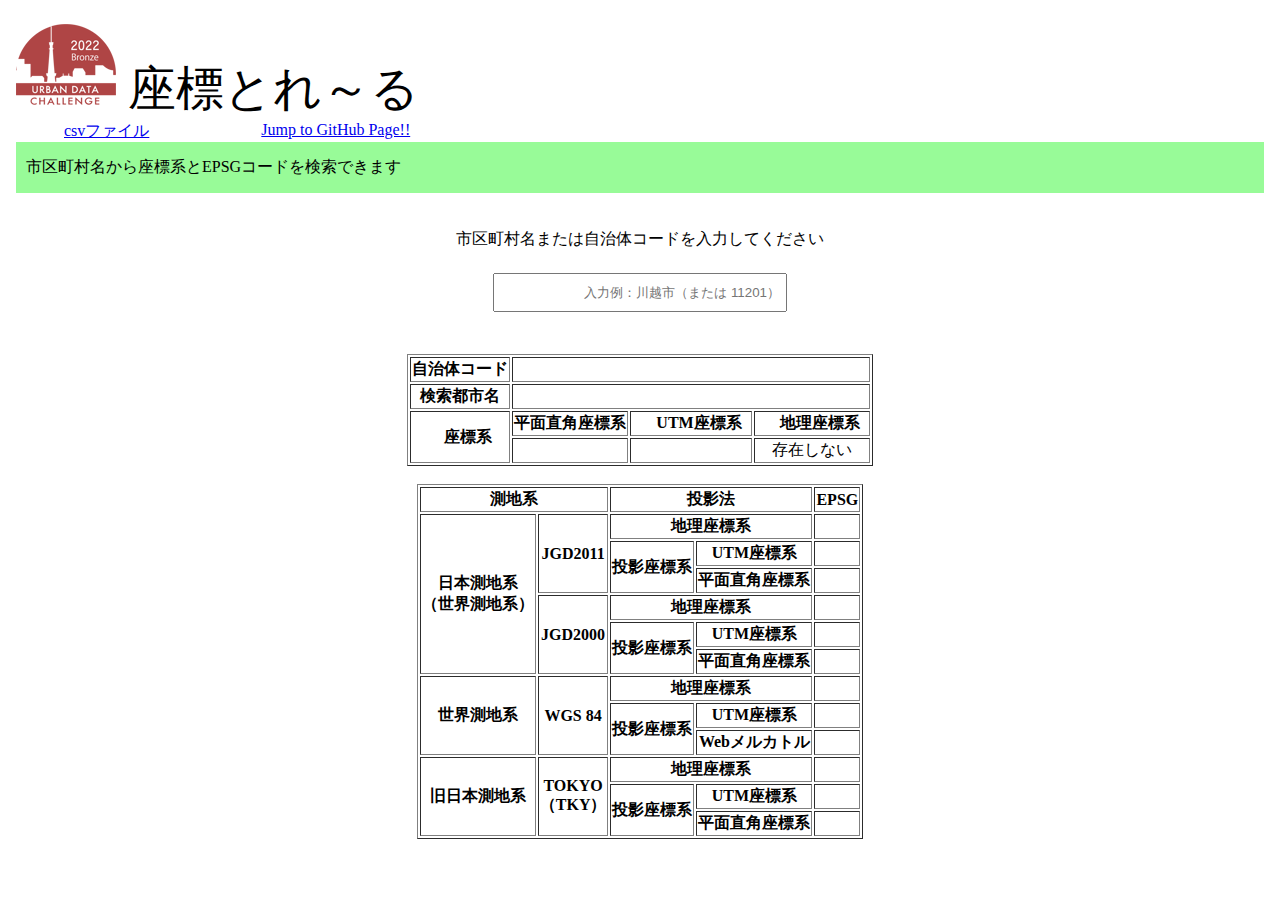
==== index.html @ e241bd5d "文言の追加" ====
<!DOCTYPE html>
<html lang="ja">

<head>
    <meta charset="utf-8">
    <title>座標とれ～る</title>
    <link href="GeoCatch.css" rel='stylesheet' 　media="all">
    <meta name="viewport" content="width=device-width,initial-scale=1.0,minimum-scale=1.0">
    <link rel="icon" href="favicon.ico" />
    <script async defer src="https://buttons.github.io/buttons.js"></script>
</head>

<body>
    <main>
        <font size="7">
            <a href="https://urbandata-challenge.jp/news/udc2022prize"><img src="UDClogo_.png"></a> 座標とれ～る</font>
        <div class="jump_download">
            <span>　　　</span>
            <a class="csv_download" href="GeoCatch.csv" download>csvファイル</a>
            <span>　　　　　　　</span>
            <a class="github-button" href="https://github.com/new-flathill/new-flathill.github.io" data-size="large"
                aria-label="Use this GitHub Action new-flathill/new-flathill.github.io on GitHub">Jump to GitHub Page!!</a>
        </div>

        <div style="padding:  15px 10px;  background: #98fb98;">市区町村名から座標系とEPSGコードを検索できます</div>

        <li class="li_center">
            <div style="padding:  15px 10px; size: 10;">市区町村名または自治体コードを入力してください</div>
            <input class="municipalities" type="text" id="municipalities" list="NameList"
            placeholder="入力例：川越市（または 11201）" onchange=text_type() oninput=searchCity() onfocus=this.select()>
            <datalist id="NameList"></datalist>
            </input>
        </li>

        <li class="li_center" id="single">
            <table border="1" style="margin-bottom: 10;">
                <tr>
                    <th colspan="3">自治体コード</th>
                    <td colspan="11" id="single_code">　</td>
                </tr>
                <tr>
                    <th colspan="3">検索都市名</th>
                    <td colspan="11" id="single_title">　</td>
                </tr>
                <tr>
                    <th colspan="3" rowspan="2">　座標系　</th>
                    <th colspan="4" rowspan="1" >平面直角座標系</th>
                    <th colspan="4" rowspan="1" >　UTM座標系　</th>
                    <th colspan="3" rowspan="1" >　地理座標系　</th>
                </tr>  
                <tr>
                    <td colspan="4" rowspan="1" id="flatK">　</td>
                    <td colspan="4" rowspan="1" id="utmK">　</td>
                    <td colspan="3" rowspan="1" id="geoK">存在しない</td>
                </tr>
            </table><br>

            <table border="1">
                <tr>
                    <th colspan="4">測地系</th>
                    <th colspan="4">投影法</th>
                    <th colspan="3"> EPSG </th>
                </tr>
                <!-- JGD2011の表作成部分 -->
                <tr>
                    <th rowspan="6" colspan="2">日本測地系<br>（世界測地系）</th>
                    <th rowspan="3" colspan="2">JGD2011</th>
                    <th rowspan="1" colspan="4">地理座標系</td>
                    <td colspan="3" id="JGD2011_geo"></td>
                </tr>
                <tr>
                    <th rowspan="2" colspan="2">投影座標系</th>
                    <th rowspan="1" colspan="2">UTM座標系</th>
                    <td colspan="3" id="JGD2011_utm"></td>
                </tr>
                <tr>
                    <th rowspan="1" colspan="2">平面直角座標系</th>
                    <td colspan="3" id="JGD2011_flat"></td>
                </tr>
                <!-- JGD2000の表作成部分 -->
                <tr>
                    <th rowspan="3" colspan="2">JGD2000</th>
                    <th rowspan="1" colspan="4">地理座標系</td>
                    <td colspan="3" id="JGD2000_geo"></td>
                </tr>
                <tr>
                    <th rowspan="2" colspan="2">投影座標系</th>
                    <th rowspan="1" colspan="2">UTM座標系</th>
                    <td colspan="3" id="JGD2000_utm"></td>
                </tr>
                <tr>
                    <th rowspan="1" colspan="2">平面直角座標系</th>
                    <td colspan="3" id="JGD2000_flat"></td>
                </tr>
                <!-- WGS84の表作成部分 -->
                <tr>
                    <th rowspan="3" colspan="2">世界測地系</th>
                    <th rowspan="3" colspan="2">WGS 84</th>
                    <th rowspan="1" colspan="4">地理座標系</td>
                    <td colspan="3" id="WGS84_geo"></td>
                </tr>
                <tr>
                    <th rowspan="2" colspan="2">投影座標系</th>
                    <th rowspan="1" colspan="2">UTM座標系</th>
                    <td colspan="3" id="WGS84_utm"></td>
                </tr>
                <tr>
                    <th rowspan="1" colspan="2">Webメルカトル</th>
                    <td colspan="3" id="WGS_mer"></td>
                </tr>
                <!-- 旧日本測地系の表作成部分 -->
                <tr>
                    <th rowspan="3" colspan="2">旧日本測地系</th>
                    <th rowspan="3" colspan="2">TOKYO<br>（TKY）</th>
                    <th rowspan="1" colspan="4">地理座標系</td>
                    <td colspan="3" id="tky_geo"></td>
                </tr>
                <tr>
                    <th rowspan="2" colspan="2">投影座標系</th>
                    <th rowspan="1" colspan="2">UTM座標系</th>
                    <td colspan="3" id="tky_utm"></td>
                </tr>
                <tr>
                    <th rowspan="1" colspan="2">平面直角座標系</th>
                    <td colspan="3" id="tky_flat"></td>
                </tr>
            </table>
        </li>

        <!-- W表示の表 -->
        <li class="li_center" id="multi_top" hidden>
            <table border="1" align="left" class="left_table">
                <tr>
                    <th colspan="3">自治体コード</th>
                    <td colspan="11" id="code_left">　</td>
                </tr>
                <tr>
                    <th colspan="3">検索都市名</th>
                    <td colspan="11" id="title_left">　</td>
                </tr>
                <tr>
                    <th colspan="3" rowspan="2">　座標系　</th>
                    <th colspan="4">平面直角座標系</th>
                    <th colspan="4">　UTM座標系　</th>
                    <th colspan="3">　地理座標系　</th>
                </tr>  
                <tr>
                    <td colspan="4" id="flatK_left">　</td>
                    <td colspan="4" id="utmK_left">　</td>
                    <td colspan="3" id="geoK_left">存在しない</td>
                </tr>
            </table>

            <table border="1" align="right" class="right_table">
                <tr>
                    <th colspan="3">自治体コード</th>
                    <td colspan="11" id="code_right">　</td>
                </tr>
                <tr>
                    <th colspan="3">検索都市名</th>
                    <td colspan="11" id="title_right">　</td>
                </tr>
                <tr>
                    <th colspan="3" rowspan="2">　座標系　</th>
                    <th colspan="4">平面直角座標系</th>
                    <th colspan="4">　UTM座標系　</th>
                    <th colspan="3">　地理座標系　</th>
                </tr>  
                <tr>
                    <td colspan="4" id="flatK_right">　</td>
                    <td colspan="4" id="utmK_right">　</td>
                    <td colspan="3" id="geoK_right">存在しない</td>
                </tr>
            </table>
        </li>

        <li class="li_center" id="multi_bottom" hidden>

            <table border="1" align="left" class="left_table">
                <tr>
                    <th colspan="4">測地系</th>
                    <th colspan="4">投影法</th>
                    <th colspan="3"> EPSG </th>
                </tr>
                <!-- JGD2011の表作成部分 -->
                <tr>
                    <th rowspan="6" colspan="2">日本測地系<br>（世界測地系）</th>
                    <th rowspan="3" colspan="2">JGD2011</th>
                    <th rowspan="1" colspan="4">地理座標系</td>
                    <td colspan="3" id="JGD2011_geo_left"></td>
                </tr>
                <tr>
                    <th rowspan="2" colspan="2">投影座標系</th>
                    <th rowspan="1" colspan="2">UTM座標系</th>
                    <td colspan="3" id="JGD2011_utm_left"></td>
                </tr>
                <tr>
                    <th rowspan="1" colspan="2">平面直角座標系</th>
                    <td colspan="3" id="JGD2011_flat_left"></td>
                </tr>
                <!-- JGD2000の表作成部分 -->
                <tr>
                    <th rowspan="3" colspan="2">JGD2000</th>
                    <th rowspan="1" colspan="4">地理座標系</td>
                    <td colspan="3" id="JGD2000_geo_left"></td>
                </tr>
                <tr>
                    <th rowspan="2" colspan="2">投影座標系</th>
                    <th rowspan="1" colspan="2">UTM座標系</th>
                    <td colspan="3" id="JGD2000_utm_left"></td>
                </tr>
                <tr>
                    <th rowspan="1" colspan="2">平面直角座標系</th>
                    <td colspan="3" id="JGD2000_flat_left"></td>
                </tr>
                <!-- WGS84の表作成部分 -->
                <tr>
                    <th rowspan="3" colspan="2">世界測地系</th>
                    <th rowspan="3" colspan="2">WGS 84</th>
                    <th rowspan="1" colspan="4">地理座標系</td>
                    <td colspan="3" id="WGS84_geo_left"></td>
                </tr>
                <tr>
                    <th rowspan="2" colspan="2">投影座標系</th>
                    <th rowspan="1" colspan="2">UTM座標系</th>
                    <td colspan="3" id="WGS84_utm_left"></td>
                </tr>
                <tr>
                    <th rowspan="1" colspan="2">Webメルカトル</th>
                    <td colspan="3" id="WGS_mer_left"></td>
                </tr>
                <!-- 旧日本測地系の表作成部分 -->
                <tr>
                    <th rowspan="3" colspan="2">旧日本測地系</th>
                    <th rowspan="3" colspan="2">TOKYO<br>（TKY）</th>
                    <th rowspan="1" colspan="4">地理座標系</td>
                    <td colspan="3" id="tky_geo_left"></td>
                </tr>
                <tr>
                    <th rowspan="2" colspan="2">投影座標系</th>
                    <th rowspan="1" colspan="2">UTM座標系</th>
                    <td colspan="3" id="tky_utm_left"></td>
                </tr>
                <tr>
                    <th rowspan="1" colspan="2">平面直角座標系</th>
                    <td colspan="3" id="tky_flat_left"></td>
                </tr>
            </table>

            <table border="1" align="right" class="right_table">
                <tr>
                    <th colspan="4">測地系</th>
                    <th colspan="4">投影法</th>
                    <th colspan="3"> EPSG </th>
                </tr>
                <!-- JGD2011の表作成部分 -->
                <tr>
                    <th rowspan="6" colspan="2">日本測地系<br>（世界測地系）</th>
                    <th rowspan="3" colspan="2">JGD2011</th>
                    <th rowspan="1" colspan="4">地理座標系</td>
                    <td colspan="3" id="JGD2011_geo_right"></td>
                </tr>
                <tr>
                    <th rowspan="2" colspan="2">投影座標系</th>
                    <th rowspan="1" colspan="2">UTM座標系</th>
                    <td colspan="3" id="JGD2011_utm_right"></td>
                </tr>
                <tr>
                    <th rowspan="1" colspan="2">平面直角座標系</th>
                    <td colspan="3" id="JGD2011_flat_right"></td>
                </tr>
                <!-- JGD2000の表作成部分 -->
                <tr>
                    <th rowspan="3" colspan="2">JGD2000</th>
                    <th rowspan="1" colspan="4">地理座標系</td>
                    <td colspan="3" id="JGD2000_geo_right"></td>
                </tr>
                <tr>
                    <th rowspan="2" colspan="2">投影座標系</th>
                    <th rowspan="1" colspan="2">UTM座標系</th>
                    <td colspan="3" id="JGD2000_utm_right"></td>
                </tr>
                <tr>
                    <th rowspan="1" colspan="2">平面直角座標系</th>
                    <td colspan="3" id="JGD2000_flat_right"></td>
                </tr>

                <!-- WGS84の表作成部分 -->
                <tr>
                    <th rowspan="3" colspan="2">世界測地系</th>
                    <th rowspan="3" colspan="2">WGS 84</th>
                    <th rowspan="1" colspan="4">地理座標系</td>
                    <td colspan="3" id="WGS84_geo_right"></td>
                </tr>
                <tr>
                    <th rowspan="2" colspan="2">投影座標系</th>
                    <th rowspan="1" colspan="2">UTM座標系</th>
                    <td colspan="3" id="WGS84_utm_right"></td>
                </tr>
                <tr>
                    <th rowspan="1" colspan="2">Webメルカトル</th>
                    <td colspan="3" id="WGS_mer_right"></td>
                </tr>

                <!-- 旧日本測地系の表作成部分 -->
                <tr>
                    <th rowspan="3" colspan="2">旧日本測地系</th>
                    <th rowspan="3" colspan="2">TOKYO<br>（TKY）</th>
                    <th rowspan="1" colspan="4">地理座標系</td>
                    <td colspan="3" id="tky_geo_right"></td>
                </tr>
                <tr>
                    <th rowspan="2" colspan="2">投影座標系</th>
                    <th rowspan="1" colspan="2">UTM座標系</th>
                    <td colspan="3" id="tky_utm_right"></td>
                </tr>
                <tr>
                    <th rowspan="1" colspan="2">平面直角座標系</th>
                    <td colspan="3" id="tky_flat_right"></td>
                </tr>
            </table>
        </li>
        <textarea class="error" id="error" readonly hidden></textarea>
        <textarea class="error_under" id="error_under" readonly hidden></textarea>
    </main>

    <script>
        //URLの取得
        let getURL = document.domain;
        // 画面ロード時にcsvを取得し、セッションストレージに保存
        getCSV()

        /**
         * 表の表示非表示を設定
         */
        function hidden(flag){
            // 表を一つ表示
            if(flag == 0){
                document.getElementById("single").hidden = false
                document.getElementById("multi_top").hidden = true
                document.getElementById("multi_bottom").hidden = true
                document.getElementById("error").hidden = true
                document.getElementById("error_under").hidden = true
            }
            // 表を二つ表示（三島村）
            else if (flag == 1){
                document.getElementById("single").hidden = true
                document.getElementById("multi_top").hidden = false
                document.getElementById("multi_bottom").hidden = false
                document.getElementById("error").hidden = true
                document.getElementById("error_under").hidden = true
            }
            // エラー文
            else {
                document.getElementById("single").hidden = true
                document.getElementById("multi_top").hidden = true
                document.getElementById("multi_bottom").hidden = true
                document.getElementById("error").hidden = false
                document.getElementById("error_under").hidden = false
            }
        }
            
        /**
         * 市区町村名取得
         * 検索欄に入力された文字を基に行を一意に定める
         * csv情報はセッションストレージから取得する
         */
        function searchCity(){
            // 表のidをリスト化
            var id_list = ["single_code", "single_title", "flatK", "geoK", "utmK", "JGD2011_flat", "JGD2011_utm", "JGD2011_geo", "JGD2000_flat",
                           "JGD2000_utm", "JGD2000_geo", "tky_flat", "tky_utm", "tky_geo", "WGS84_geo", "WGS84_utm", "WGS_mer"]
            // 毎回追加されるため、入力の最初はoptionsを空にする
            var OldList = document.getElementById("NameList")
            var OldOptions = OldList.options
            var count = OldOptions.length
            for (f=0; f<count; f++){
                OldList.removeChild(OldOptions[0])
            }
            // 検索都市名を取得(入力されるたびに)
            var CityName = document.getElementById("municipalities").value;
            var list = document.getElementById("NameList")
            for(let g=0; g<csv.length; g++){
                if (csv[g][3] == CityName || csv[g][5] == CityName || csv[g][6] == CityName){
                    csv_city = csv[g][2] + " " + csv[g][3]
                    var option = document.createElement("option")
                    // option.text = csv[g]
                    option.value = csv[g][2] + " " + csv[g][3]
                    list.appendChild(option)
                }
            }
            // 検索都市が一か所しかない場合にはプルダウンを削除する
            var NewList = document.getElementById("NameList")
            var NewOptions = NewList.options
            var count = NewOptions.length
            if (count == 1){
                NewList.removeChild(NewOptions[0])
            }
            // 検索都市名が空っぽの時には表も空っぽにする
            if (CityName == ""){
                for (s=0; s<id_list.length; s++){
                    document.getElementById(id_list[s]).innerHTML = "　"
                }
            }
        }

        /**
         * 市区町村座標取得
         * 名前から取得
         */
        function getEPSG_name(){
            // 表のidをリスト化
            var geo_list = ["flatK", "utmK", "geoK", "JGD2011_flat", "JGD2011_utm", "JGD2011_geo", "JGD2000_flat", "JGD2000_utm", "JGD2000_geo",
                            "tky_flat", "tky_utm", "tky_geo", "WGS84_geo", "WGS84_utm", "WGS_mer"]

            // 連続で検索する際に同じ情報にならないよう一回空っぽにする
            for(let h=0; h<geo_list.length; h++){
                document.getElementById(geo_list[h]).innerHTML = "　"
            }
            
            // 名前を取得して都道府県と市区町村を分ける
            var multi_name = document.getElementById("municipalities").value
            var name = multi_name.split(" ")

            var flag = 0

            // csvの中から、対応の部分を取得する
            for(let i=0; i<csv.length; i++){  // csvのリストの長さだけ探索を行う
                
                // 同じ名前の市区町村が存在するときの処理
                if (name[0] == csv[i][2] && name[1] == csv[i][3]){
                    document.getElementById("single_title").innerHTML = multi_name  // 検索都道府県＋市区町村名
                    document.getElementById("single_code").innerHTML = csv[i][1]
                    // 表の表示非表示
                    hidden(0)

                    // 検索市町村名のEPSGを入力
                    for (let j=7; j<22; j++){
                        document.getElementById(geo_list[j-7]).innerHTML = csv[i][j]
                    }
                    // 検索結果があったことの証明
                    flag = 1
                }
                // 市区町村が一つしか存在しない時の処理
                else if(csv[i][3] == multi_name || csv[i][5] == multi_name || csv[i][6] == multi_name){
                    document.getElementById("single_code").innerHTML = csv[i][1]
                    // 市区町村名がない場合は都道府県名のみ
                    if (csv[i][2] == multi_name && csv[i][3] == multi_name){
                        let none_title = csv[i][2]
                        document.getElementById("single_title").innerHTML = none_title
                    }
                    else{
                        let city_title = csv[i][2] + " " + csv[i][3]
                        document.getElementById("single_title").innerHTML = city_title
                    }
                    // 表の表示非表示
                    hidden(0)

                    // 検索市町村名のEPSGを入力
                    for (let j=7; j<22; j++){
                        document.getElementById(geo_list[j-7]).innerHTML = csv[i][j]
                    }
                    // 検索結果があったことの証明
                    flag = 1
                }
                // 三島村を検索したとき
                else if(multi_name == "三島村" || multi_name == "みしまむら"){
                    // 表の表示非表示
                    hidden(1)
                    if (csv[i][3] == "三島村（黒島）"){
                        document.getElementById("code_left").innerHTML = csv[i][1]
                        document.getElementById("title_left").innerHTML = "鹿児島県 三島村（黒島）"

                        // 検索市町村名のEPSGを入力
                        for (let j=7; j<22; j++){
                            var geo_id = geo_list[j-7] + "_left"
                            document.getElementById(geo_id).innerHTML = csv[i][j]
                        }
                    }
                    else if (csv[i][3] == "三島村（竹島・硫黄島）"){
                        document.getElementById("code_right").innerHTML = csv[i][1]
                        document.getElementById("title_right").innerHTML = "鹿児島県 三島村（竹島・硫黄島）"

                        // 検索市町村名のEPSGを入力
                        for (let j=7; j<22; j++){
                            var geo_id = geo_list[j-7] + "_right"
                            document.getElementById(geo_id).innerHTML = csv[i][j]
                        }
                    }
                    // 検索結果があったことの証明
                    flag = 1
                }
                // 最初都市名で検索したときに検索都市名に「都道府県名　都道府県名」が入るのを防ぐための処理
                else{

                }
            }
            // 存在しない市区町村名を入力した場合
            if (flag != 1){
                hidden(2)
                var error_name = document.getElementById("municipalities").value
                var error_sentence = "市区町村まで入力をお願いします。"
                document.getElementById("error").innerHTML = error_sentence
                document.getElementById("error_under").innerHTML = "例：　☓ 川越　→　〇 川越市"
            }
        }

        /**
         * 市区町村座標取得
         * 自治体コードから取得
         */
         function getEPSG_code(){
            // 表のidをリスト化
            var geo_list = ["flatK", "utmK", "geoK", "JGD2011_flat", "JGD2011_utm", "JGD2011_geo", "JGD2000_flat", "JGD2000_utm", "JGD2000_geo",
                            "tky_flat", "tky_utm", "tky_geo", "WGS84_geo", "WGS84_utm", "WGS_mer"]

            // 連続で検索する際に同じ情報にならないよう一回空っぽにする
            for(let h=0; h<geo_list.length; h++){
                document.getElementById(geo_list[h]).innerHTML = "　"
            }
            
            // 自治体コードの取得
            var municipality_code = document.getElementById("municipalities").value

            var flag = 0

            // csvの中から、対応の部分を取得する
            for(let i=0; i<csv.length; i++){  // csvのリストの長さだけ探索を行う
                
                // 三島村以外の時の処理
                if(csv[i][1] == municipality_code){
                    document.getElementById("single_code").innerHTML = csv[i][1]
                    // 市区町村名がない場合は都道府県名のみ
                    if (csv[i][2] == csv[i][3]){
                        let none_title = csv[i][2]
                        document.getElementById("single_title").innerHTML = none_title
                    }
                    else{
                        let city_title = csv[i][2] + " " + csv[i][3]
                        document.getElementById("single_title").innerHTML = city_title
                    }
                    // 表の表示非表示
                    hidden(0)

                    // 検索市町村名のEPSGを入力
                    for (let j=7; j<22; j++){
                        document.getElementById(geo_list[j-7]).innerHTML = csv[i][j]
                    }
                    // 検索結果があったことの証明
                    flag = 1
                }
                // 三島村を検索したとき
                else if(municipality_code == "46303"){
                    // 表の表示非表示
                    hidden(1)
                    if (csv[i][3] == "三島村（黒島）"){
                        document.getElementById("code_left").innerHTML = csv[i][1]
                        document.getElementById("title_left").innerHTML = "鹿児島県 三島村（黒島）"

                        // 検索市町村名のEPSGを入力
                        for (let j=7; j<22; j++){
                            var geo_id = geo_list[j-7] + "_left"
                            document.getElementById(geo_id).innerHTML = csv[i][j]
                        }
                    }
                    else if (csv[i][3] == "三島村（竹島・硫黄島）"){
                        document.getElementById("code_right").innerHTML = csv[i][1]
                        document.getElementById("title_right").innerHTML = "鹿児島県 三島村（竹島・硫黄島）"

                        // 検索市町村名のEPSGを入力
                        for (let j=7; j<22; j++){
                            var geo_id = geo_list[j-7] + "_right"
                            document.getElementById(geo_id).innerHTML = csv[i][j]
                        }
                    }
                    // 検索結果があったことの証明
                    flag = 1
                }
                // 最初都市名で検索したときに検索都市名に「都道府県名　都道府県名」が入るのを防ぐための処理
                else{

                }
            }
            // 存在しない自治体コードを入力した場合
            if (flag != 1){
                hidden(2)
                var error_name = document.getElementById("municipalities").value
                var error_sentence = "自治体コードが誤っています"
                document.getElementById("error").innerHTML = error_sentence
            }
        }  

        //CSVファイルを読み込む関数getCSV()の定義
        function getCSV(){
            var req = new XMLHttpRequest(); // HTTPでファイルを読み込むためのXMLHttpRrequestオブジェクトを生成
            req.open("get", "GeoCatch.csv", true); // アクセスするファイルを指定
            req.overrideMimeType('text/plain; charset=Shift_JIS');
            req.send(null); // HTTPリクエストの発行
            
            // レスポンスが返ってきたらconvertCSVtoArray()を呼ぶ	
            req.onload = function(){
                csv = convertCSVtoArray(req.responseText); // 渡されるのは読み込んだCSVデータ
                sessionStorage.setItem("csv", csv)
            }
        }
        
        // 読み込んだCSVデータを二次元配列に変換する関数convertCSVtoArray()の定義
        function convertCSVtoArray(str){ // 読み込んだCSVデータが文字列として渡される
            var result = []; // 最終的な二次元配列を入れるための配列
            var tmp = str.split("\n"); // 改行を区切り文字として行を要素とした配列を生成
        
            // 各行ごとにカンマで区切った文字列を要素とした二次元配列を生成
            for(var i=0;i<tmp.length;++i){
                result[i] = tmp[i].split(',');
            }
            return result
        }

        // 入力情報が自治体コードか市区町村名かを識別
        function text_type(){
            text = document.getElementById("municipalities").value
            type = isNaN(text);
            if(type){   // 文字列の時
                getEPSG_name();
            }
            else{   // 数値の時
                getEPSG_code();
            }
        }

    </script>
</body>
---- GeoCatch.css ----
/* PC用のCSS */
@media screen and (min-width: 767px) {
    /* 都市検索のtext部分 */
    .municipalities{
        text-align: right;
        padding: 5px;
        margin-top: 8px;
        height: 25px;
        width: 280px;
        text-align: right;
        font-size: 10pt;
    }

    .single_title{
        text-align: center;
        margin-bottom: 10px;
        height: 25px;
        width: 280px;
        text-align: right;
        font-size: 10pt;
    }

    .title_right{
        text-align: right;
        margin-bottom: 10px;
        margin-left: auto;
        height: 25px;
        width: auto;
        text-align: right;
        font-size: 10pt;
    }

    .title_left{
        text-align: left;
        margin-bottom: 10px;
        margin-right: auto;
        height: 25px;
        width: auto;
        text-align: right;
        font-size: 10pt;
    }

    ul, li {
        padding-left: 0;
        margin-top: 0;
        margin-bottom: 0;
        list-style: none;
    }

    .li_center {
        background: white;
        text-align: center;
        /* padding: 20px; */
        /*padding-left: 0%;
        padding-right: 0%;*/
    }

    li {
        /* background: #ccc; */
        text-align: center;
        padding: 20px 10px;
        border: 1px solid #fff;
    }

    html{
        height: 100%;
    }

    main{
        position: relative;
        background-color:white;
        margin: 1em;
        min-height: 95%;
        margin-left: 0.5em;
        margin-right: 0.5em;
        border-radius: 3%;
        padding-top: 0.5em;
        display: block;
        display: flex;              /*footerを下部に配置するために追加*/
        flex-direction: column;     /**/
        min-height: 95vh;           /**/
    }

    h1{
        margin: 1em;
    }

    table{
        margin: auto;
        overflow-wrap: break-word;
    }

    .center{
        text-align: center;
    }

    .right_table {
        margin-right: 10%;
    }

    .left_table {
        margin-left: 10%;
    }

    .explain_left {
        float: left;
    }

    .explain_center {
        float: center;
    }

    .explain_right {
        float: right;
        width: 100%;
        text-align: center;
        outline: none;
        border: none;
    }

    .error{
        margin-top: 5%;
        text-align: center;
        resize: none;
        outline: none;
        height: 70px;
        width: auto;
        border: none;
        color: red;
        font-size: 70px;
    }

    .error_under{
        text-align: center;
        resize: none;
        outline: none;
        height: 70px;
        width: auto;
        border: none;
        color: red;
        font-size: 35px;
    }

    .jump_download{
        display: flex;
    }
}

/* スマホ用のCSS */
@media screen and (max-width: 479px) {
    /* 都市検索のtext部分 */
    .municipalities{
        text-align: right;
        padding: 5px;
        margin-top: 8px;
        height: 25px;
        width: 280px;
        text-align: right;
        font-size: 10pt;
    }

    .single_title{
        text-align: center;
        margin-bottom: 10px;
        height: 25px;
        width: 280px;
        text-align: right;
        font-size: 10pt;
    }

    .title_right{
        text-align: right;
        margin-bottom: 10px;
        margin-left: auto;
        height: 25px;
        width: auto;
        text-align: right;
        font-size: 10pt;
    }

    .title_left{
        text-align: left;
        margin-bottom: 10px;
        margin-right: auto;
        height: 25px;
        width: auto;
        text-align: right;
        font-size: 10pt;
    }

    ul, li {
        padding-left: 0;
        margin-top: 0;
        margin-bottom: 0;
        list-style: none;
    }

    .li_center {
        background: white;
        text-align: center;
        /* padding: 20px; */
        /*padding-left: 0%;
        padding-right: 0%;*/
    }

    li {
        /* background: #ccc; */
        text-align: center;
        padding: 20px 10px;
        border: 1px solid #fff;
    }

    html{
        height: 100%;
    }

    main{
        position: relative;
        background-color:white;
        margin: 1em;
        min-height: 95%;
        margin-left: 0.5em;
        margin-right: 0.5em;
        border-radius: 3%;
        padding-top: 0.5em;
        display: block;
        display: flex;              /*footerを下部に配置するために追加*/
        flex-direction: column;     /**/
        min-height: 95vh;           /**/
    }

    h1{
        margin: 1em;
    }

    table{
        margin: auto;
        overflow-wrap: break-word;
    }

    .center{
        text-align: center;
    }

    .explain_left {
        float: left;
    }

    .explain_center {
        float: center;
    }

    .explain_right {
        float: right;
        width: 100%;
        text-align: center;
        outline: none;
        border: none;
    }

    .error{
        margin-top: 5%;
        text-align: center;
        resize: none;
        outline: none;
        height: 70px;
        width: auto;
        border: none;
        color: red;
        font-size: 70px;
    }

    .error_under{
        text-align: center;
        resize: none;
        outline: none;
        height: 70px;
        width: auto;
        border: none;
        color: red;
        font-size: 35px;
    }
}
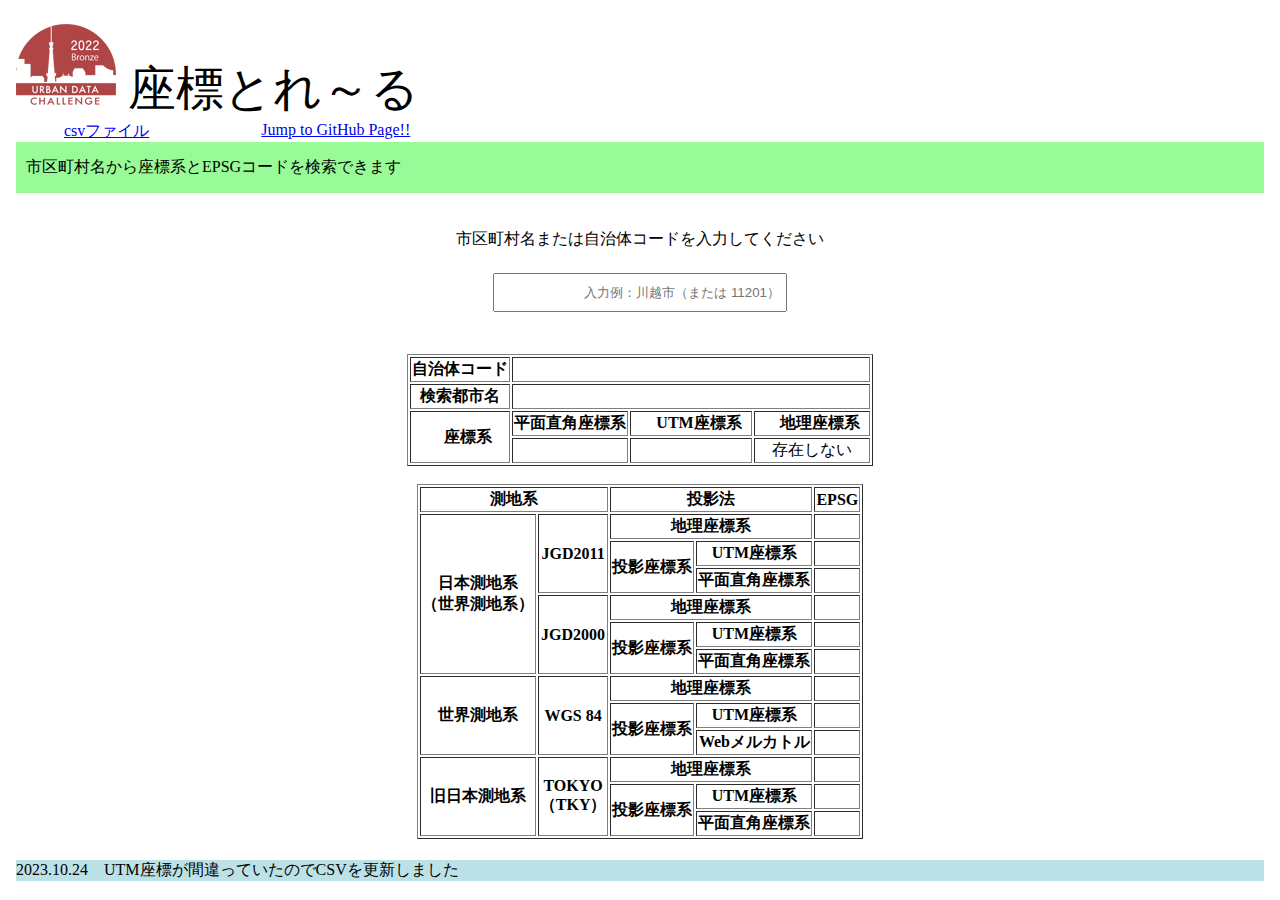
==== commit ff5c126d: "ページ下部に更新情報を追加しました" ====
--- a/index.html
+++ b/index.html
@@ -320,6 +320,7 @@
                 </tr>
             </table>
         </li>
+        <div style="background: #bce2e8;">2023.10.24　UTM座標が間違っていたのでCSVを更新しました</div>
         <textarea class="error" id="error" readonly hidden></textarea>
         <textarea class="error_under" id="error_under" readonly hidden></textarea>
     </main>
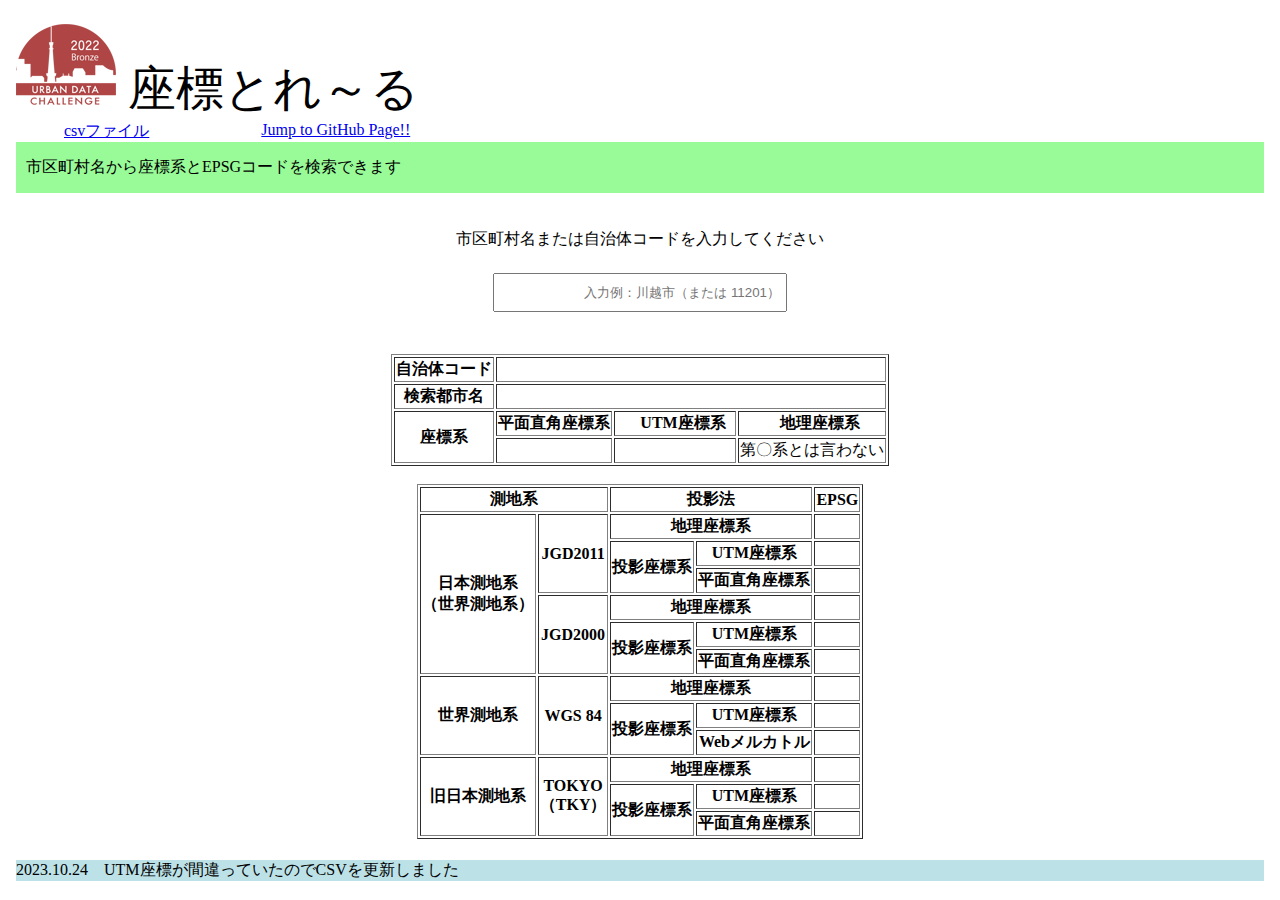
==== commit 485f1ec6: "地理座標系ボックス内の文言を変更" ====
--- a/index.html
+++ b/index.html
@@ -43,7 +43,7 @@
                     <td colspan="11" id="single_title">　</td>
                 </tr>
                 <tr>
-                    <th colspan="3" rowspan="2">　座標系　</th>
+                    <th colspan="3" rowspan="2">座標系　</th>
                     <th colspan="4" rowspan="1" >平面直角座標系</th>
                     <th colspan="4" rowspan="1" >　UTM座標系　</th>
                     <th colspan="3" rowspan="1" >　地理座標系　</th>
@@ -51,7 +51,7 @@
                 <tr>
                     <td colspan="4" rowspan="1" id="flatK">　</td>
                     <td colspan="4" rowspan="1" id="utmK">　</td>
-                    <td colspan="3" rowspan="1" id="geoK">存在しない</td>
+                    <td colspan="3" rowspan="1" id="geoK">第〇系とは言わない</td>
                 </tr>
             </table><br>
 
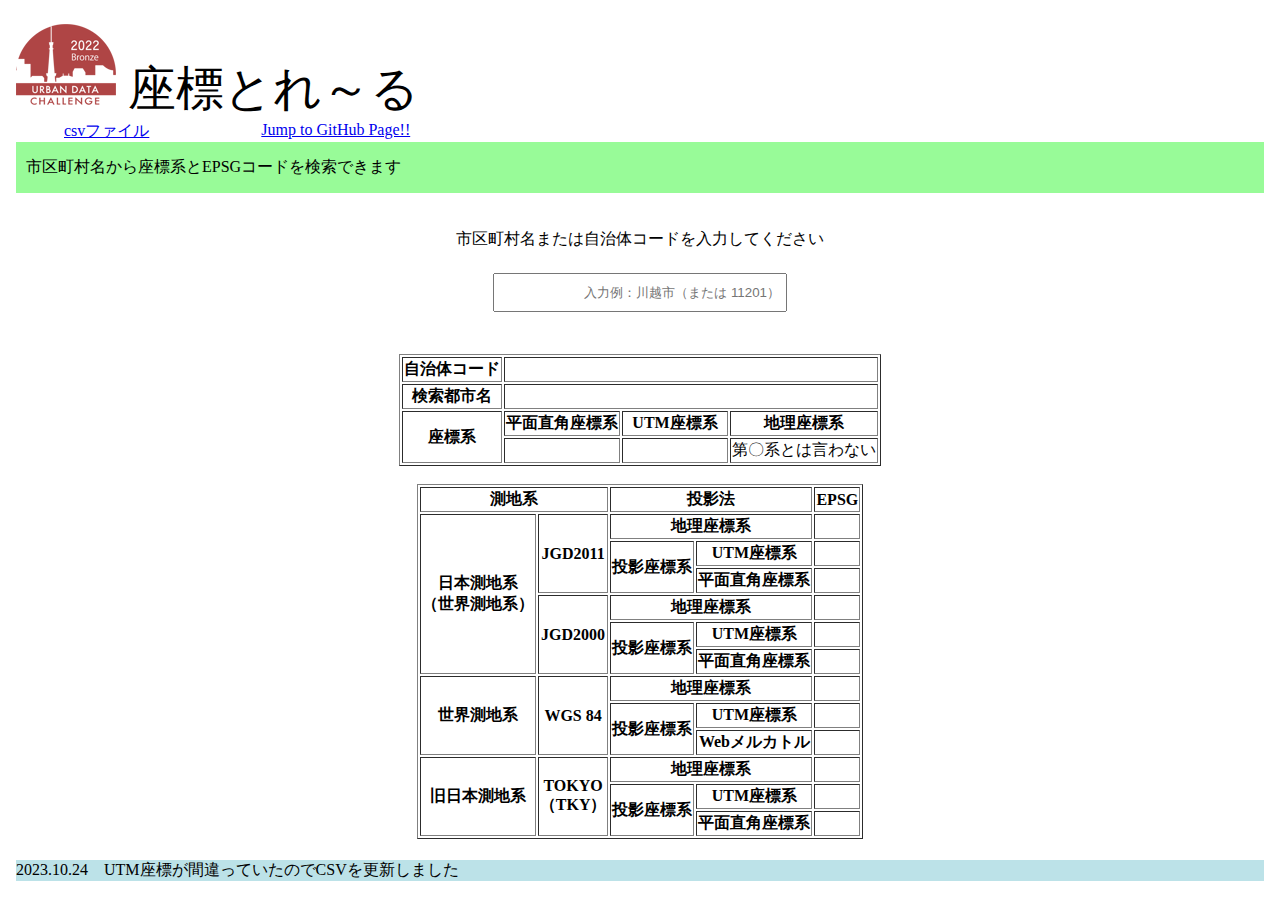
==== commit 197d6749: "体裁を整えました" ====
--- a/index.html
+++ b/index.html
@@ -43,10 +43,10 @@
                     <td colspan="11" id="single_title">　</td>
                 </tr>
                 <tr>
-                    <th colspan="3" rowspan="2">座標系　</th>
+                    <th colspan="3" rowspan="2">座標系</th>
                     <th colspan="4" rowspan="1" >平面直角座標系</th>
-                    <th colspan="4" rowspan="1" >　UTM座標系　</th>
-                    <th colspan="3" rowspan="1" >　地理座標系　</th>
+                    <th colspan="4" rowspan="1" >UTM座標系　</th>
+                    <th colspan="3" rowspan="1" >地理座標系</th>
                 </tr>  
                 <tr>
                     <td colspan="4" rowspan="1" id="flatK">　</td>
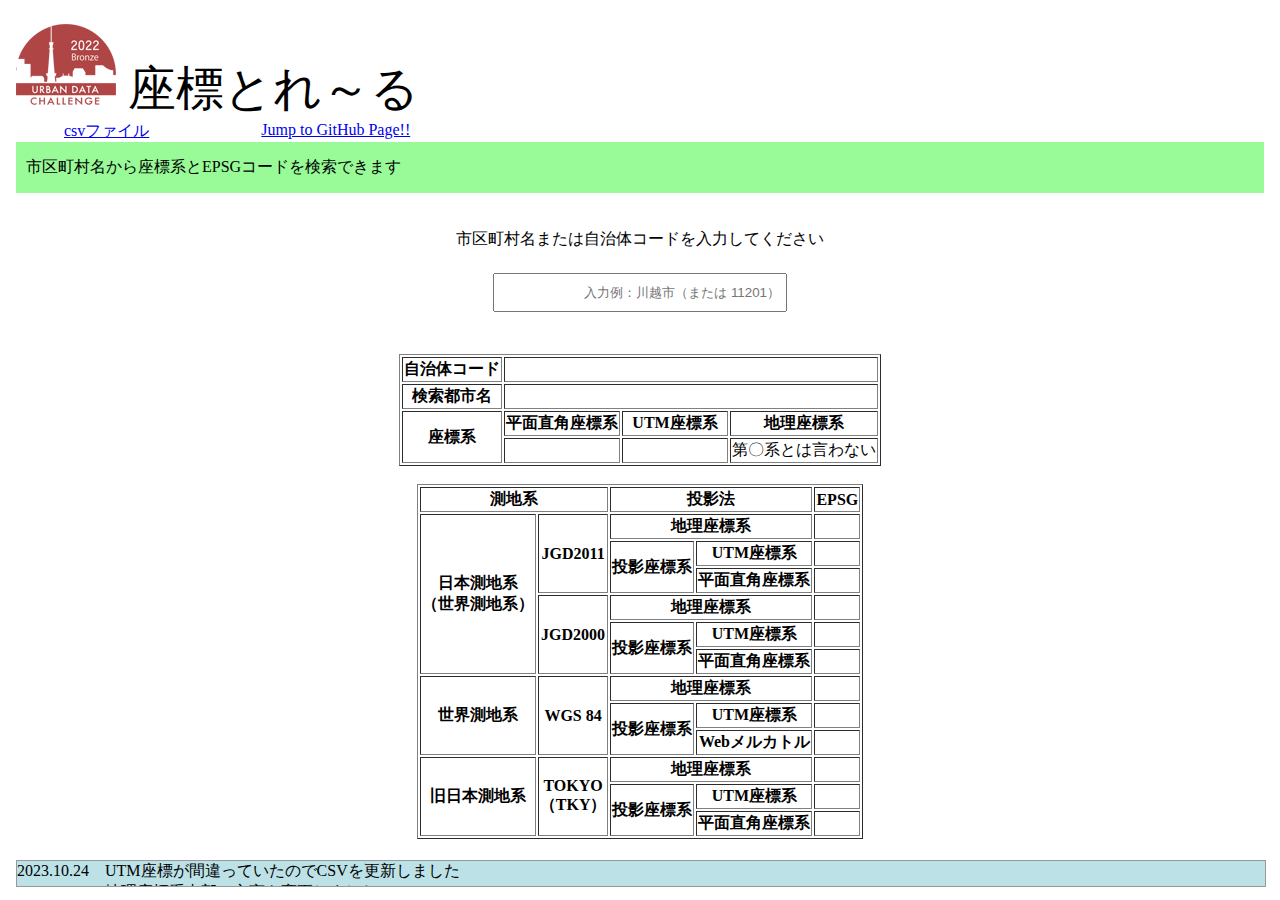
==== commit 055d6aae: "更新文を変更しました" ====
--- a/index.html
+++ b/index.html
@@ -320,7 +320,8 @@
                 </tr>
             </table>
         </li>
-        <div style="background: #bce2e8;">2023.10.24　UTM座標が間違っていたのでCSVを更新しました</div>
+        <div style="width: 100%; height: 25px; overflow-y: scroll; border: 1px #999999 solid; background: #bce2e8;">2023.10.24　UTM座標が間違っていたのでCSVを更新しました<br>
+        2024.07.30　地理座標系内部の文言を変更しました</div>
         <textarea class="error" id="error" readonly hidden></textarea>
         <textarea class="error_under" id="error_under" readonly hidden></textarea>
     </main>
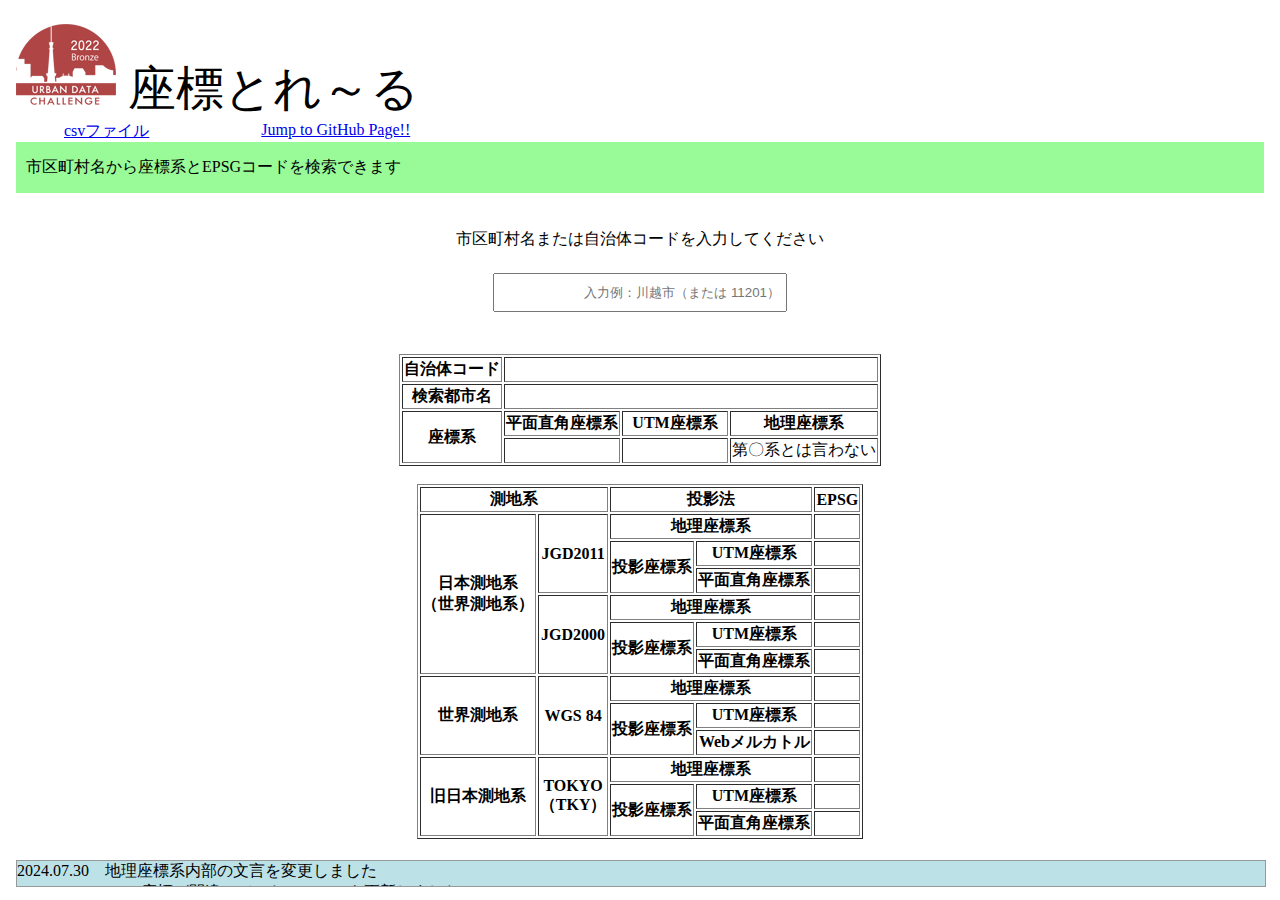
==== commit d2dadae2: "Update index.html" ====
--- a/index.html
+++ b/index.html
@@ -320,8 +320,9 @@
                 </tr>
             </table>
         </li>
-        <div style="width: 100%; height: 25px; overflow-y: scroll; border: 1px #999999 solid; background: #bce2e8;">2023.10.24　UTM座標が間違っていたのでCSVを更新しました<br>
-        2024.07.30　地理座標系内部の文言を変更しました</div>
+        <div style="width: 100%; height: 25px; overflow-y: scroll; border: 1px #999999 solid; background: #bce2e8;">
+            2024.07.30　地理座標系内部の文言を変更しました<br>
+            2023.10.24　UTM座標が間違っていたのでCSVを更新しました</div>
         <textarea class="error" id="error" readonly hidden></textarea>
         <textarea class="error_under" id="error_under" readonly hidden></textarea>
     </main>
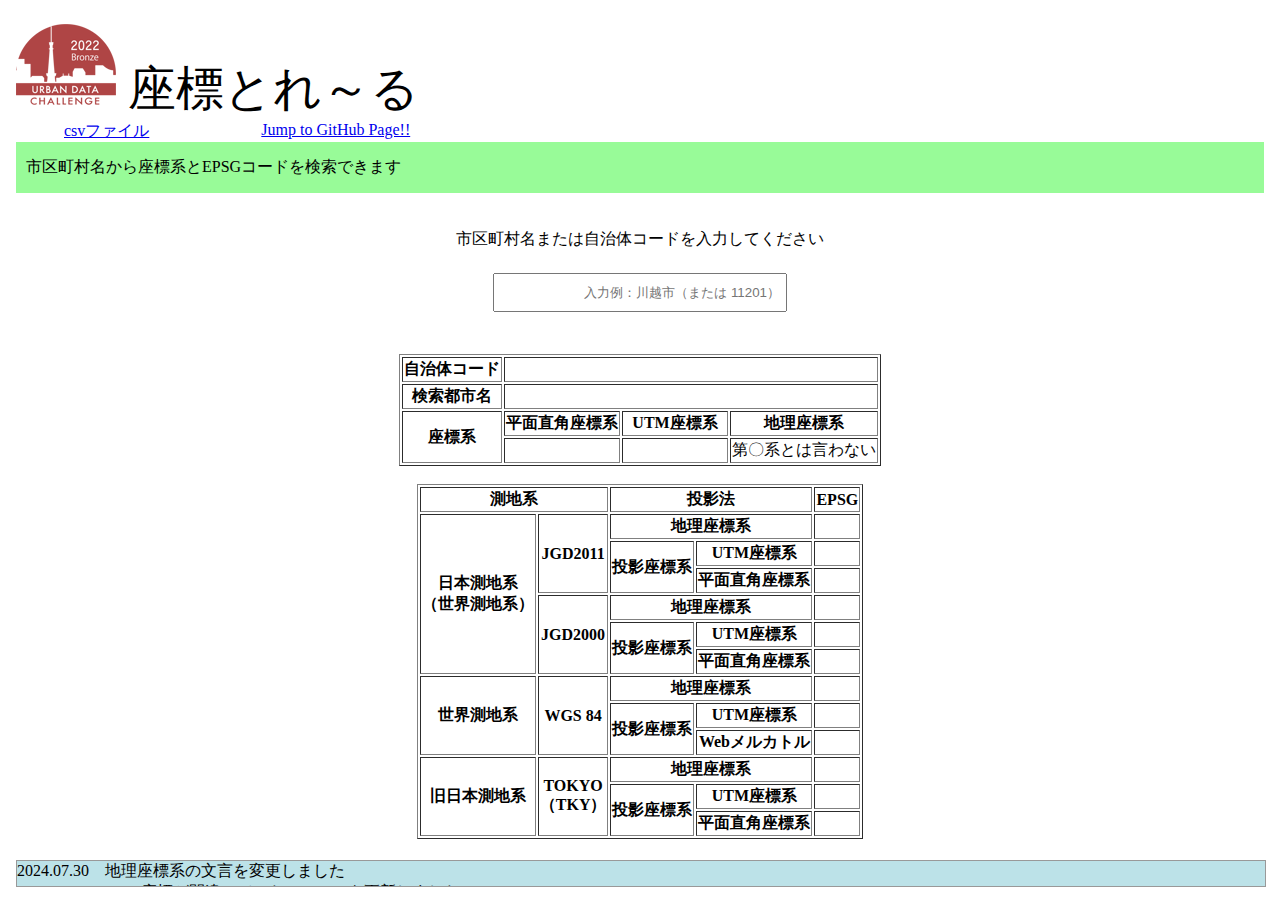
==== commit dfbc4a0a: "更新文を変更しました" ====
--- a/index.html
+++ b/index.html
@@ -321,7 +321,7 @@
             </table>
         </li>
         <div style="width: 100%; height: 25px; overflow-y: scroll; border: 1px #999999 solid; background: #bce2e8;">
-            2024.07.30　地理座標系内部の文言を変更しました<br>
+            2024.07.30　地理座標系の文言を変更しました<br>
             2023.10.24　UTM座標が間違っていたのでCSVを更新しました</div>
         <textarea class="error" id="error" readonly hidden></textarea>
         <textarea class="error_under" id="error_under" readonly hidden></textarea>
